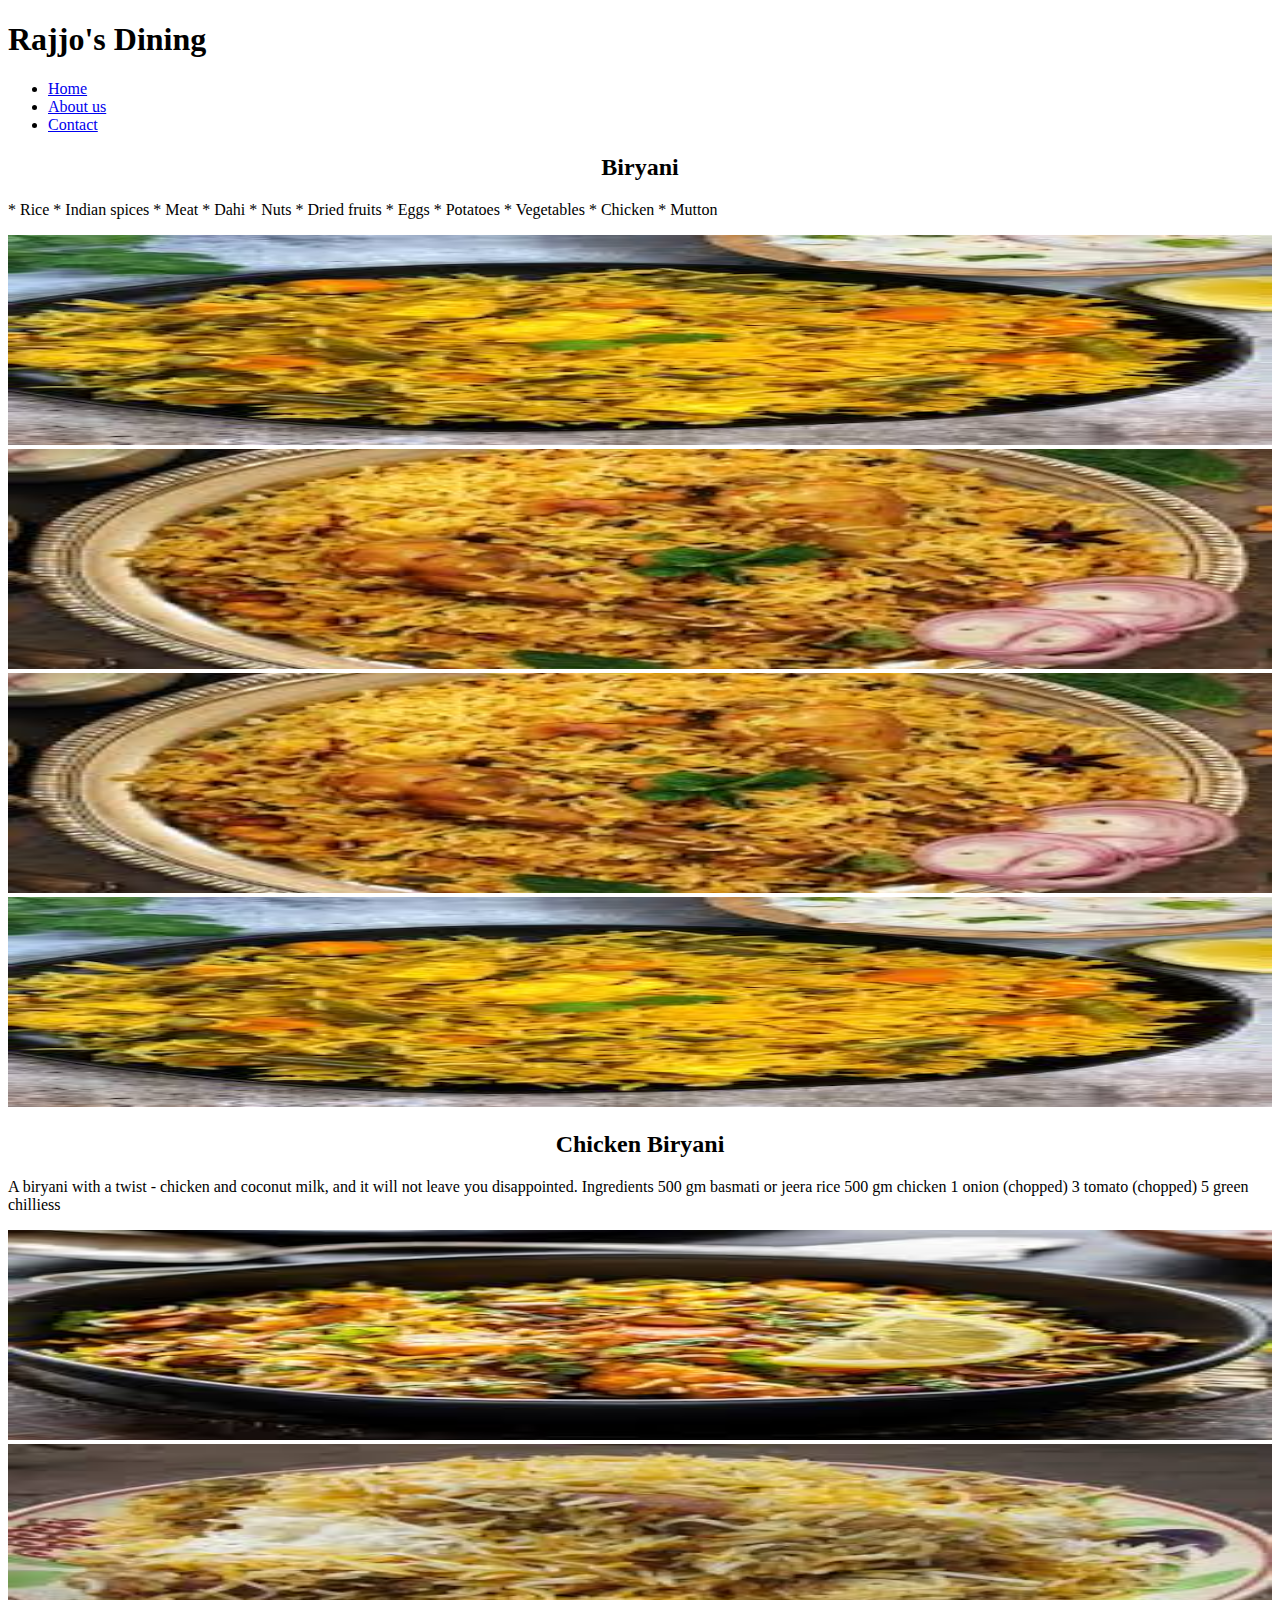
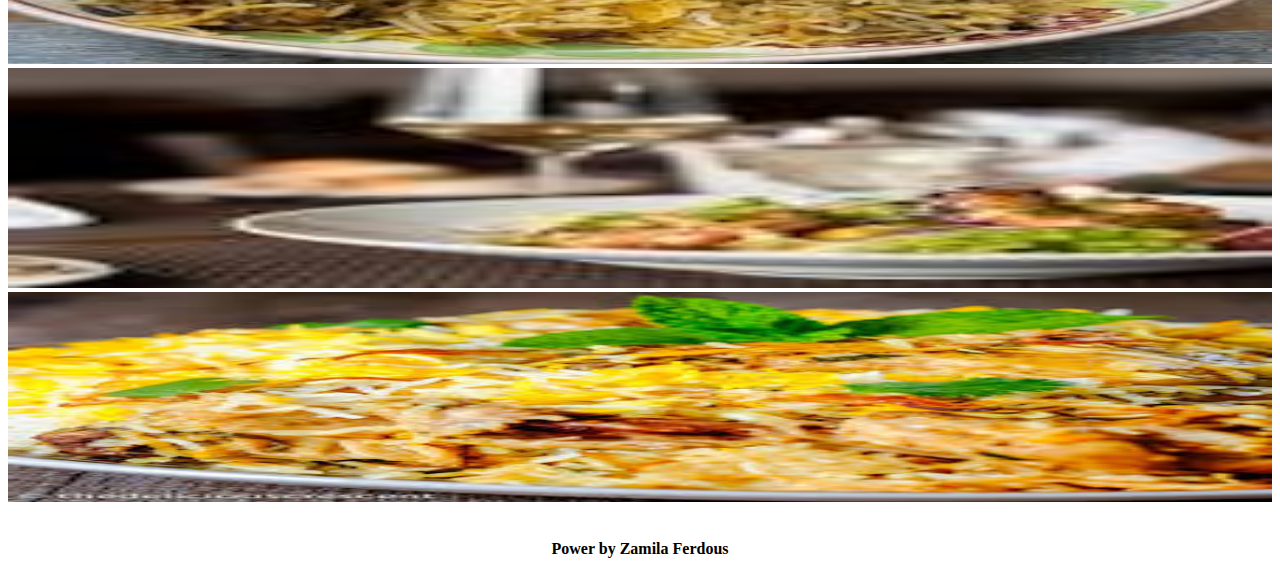
==== index.html @ b91cf7e2 "Add files via upload" ====
<!DOCTYPE html>
<!--
To change this license header, choose License Headers in Project Properties.
To change this template file, choose Tools | Templates
and open the template in the editor.
-->
<html>
    <head>
        <title>rajjo's dining</title>
        <meta charset="UTF-8">
        <meta name="viewport" content="width=device-width, initial-scale=1.0">
     <link rel="stylesheet" type="text/css" href="css/all.css">
        <link rel="stylesheet" type="text/css" href="css/style.css">
        
      
    </head>
    <body>
        <div id="wraffer">
            <div id="header_wraffer">
                <div id="header_wraffer_logo">
                     <h1>Rajjo's Dining </h1>
                </div>
               
                   
                
            </div>
            
            <div id="menu"><ul>
                <li><a href="index.html">Home</a></li>

                <li><a href="About.html">About us</a>
                </li>

                 <li><a href="Cont.html">Contact</a>
                 </li>
                  

            </ul>
            </div>
            
            <div id="content_wraffer">
                <div id="content_left">
                    <h2 align="center">Biryani</h2>
                   <p>* Rice * Indian spices * Meat * Dahi
                    * Nuts * Dried fruits * Eggs * Potatoes * Vegetables * Chicken * Mutton</p>
                   

                </div>
                <div id="content_mid">
                   
                    <img src="c.jpg" height="210" width="100%">
                    <img src="download (2).jpg" height="220" width="100%">

                </div>
              
                <div id="content_right">

                  <img src="download (2).jpg" height="220" width="100%">
                  <img src="c.jpg" height="210" width="100%">
                  
   

                </div>
            </div>

            
            </div<div id="content_wraffer">
                <div id="content_left">
                    <h2 align="center">
                        Chicken Biryani</h2>
                   <p>A biryani with a twist - chicken and coconut milk, and it will not leave you disappointed.
                    Ingredients
                    500 gm basmati or jeera rice
                    500 gm chicken
                    1 onion (chopped)
                    3 tomato (chopped)
                    5 green chilliess
                   </p>
                   

                </div>
                <div id="content_mid">
                   
                    <img src="download (6).jpg" height="210" width="100%">
                    <img src="download (3).jpg" height="220" width="100%">

                </div>
              
                <div id="content_right">

                  <img src="download.jpg" height="220" width="100%">
                  <img src="download (8).jpg" height="210" width="100%">
                  
   

                </div>
            </div>

            
            </div>

            <div id="footer">
                <p style="text-align:center;color:black "><br><b>
                    Power by Zamila Ferdous
                    </b></p>
            </div>
        </div>
        
    </body>
</html>
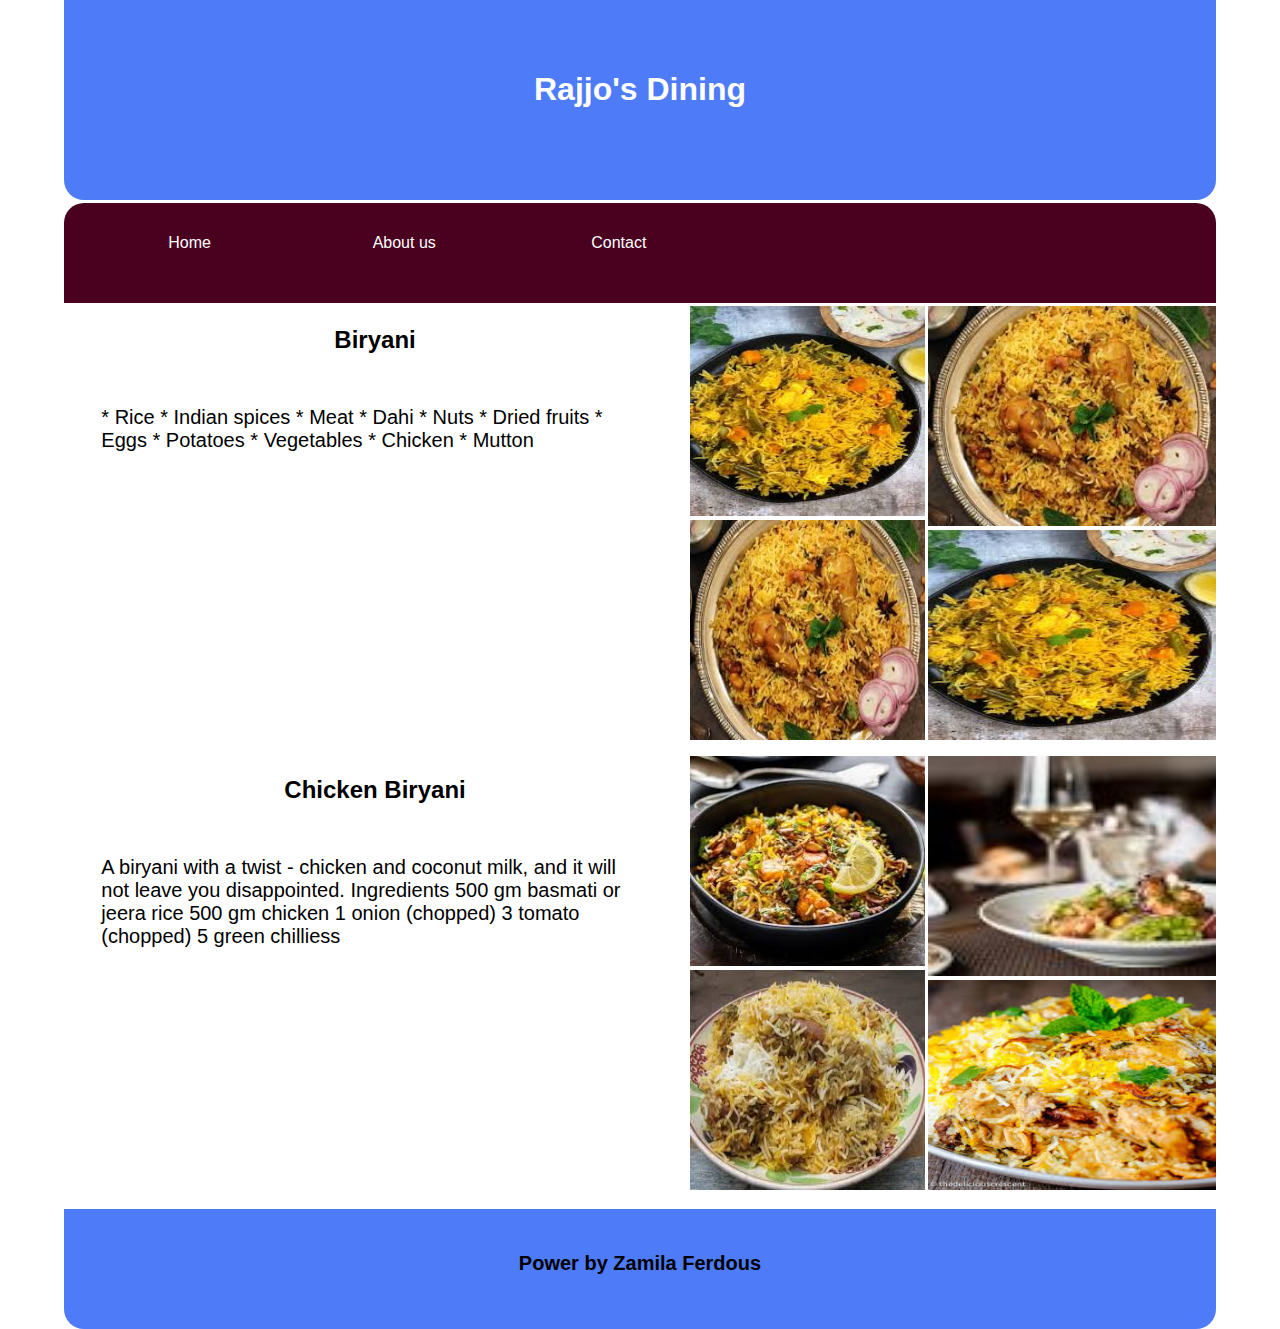
==== commit 63891c18: "Add files via upload" ====
--- a/index.html
+++ b/index.html
@@ -9,8 +9,9 @@
         <title>rajjo's dining</title>
         <meta charset="UTF-8">
         <meta name="viewport" content="width=device-width, initial-scale=1.0">
-     <link rel="stylesheet" type="text/css" href="css/all.css">
-        <link rel="stylesheet" type="text/css" href="css/style.css">
+     <link rel="stylesheet" type="text/css" href="style.css">
+
+    <link rel="stylesheet" type="text/css" href="style.css">
         
       
     </head>
--- a/style.css
+++ b/style.css
@@ -0,0 +1,139 @@
+body{
+                margin:auto 5%; 
+                background-color: white;
+                font-family: 'Antic Slab', serif;
+                font-family: 'Mulish', sans-serif;
+            }
+            #wraffer{
+                background-color:white;
+                width:100%;
+                height:auto;
+                
+            }
+            
+            #header_wraffer{
+                background-color:white;
+                width:100%;
+                height:auto; 
+                float:left; 
+            }
+            
+            #header_wraffer_logo{
+                background-color:#4e7bf8;
+                width:100%;
+                height:150px;
+                float:left;
+                margin-right:0.3%; 
+                text-align: center;
+                padding-top:50px;
+                color: rgb(255, 255, 255);
+                border-bottom-left-radius: 20px;
+                border-bottom-right-radius: 20px;
+            }
+
+
+           
+            
+            #menu{
+                background-color:rgb(73, 1, 31);
+                width:100%;
+                height:100px;
+                margin-top:3px; 
+                margin-bottom:3px; 
+               float:left; 
+               border-top-left-radius: 20px;
+                border-top-right-radius: 20px;
+               
+            }
+            #menu ul{
+                margin:0px;
+                padding:20px; 
+            }
+            #menu ul li{
+                list-style-type:none;
+                background-color:rgb(73, 1, 31);
+                margin-right:0.3%;
+                width:17%; 
+                float:left; 
+                height:30px;
+                text-align:center;
+                padding:1%; 
+               
+               transition:all 1s; 
+            }
+            #menu ul li a{
+                text-decoration:none;
+                color:white; 
+            }
+            
+            #menu ul li:hover{
+                background-color:#1b486d;
+                border-radius:20px 0px; 
+                transition:all 2s; 
+            }
+
+           #content_wraffer2{
+                background-color:white;
+                width:100%;
+                height: 450px;
+                float:left; 
+                text-align: center;
+            }
+           
+            #content_wraffer{
+                background-color:white;
+                width:100%;
+                height: 450px;
+                float:left; 
+            }
+            
+            #content_left{
+                background-color:white;
+                width:54%;
+                
+                height:450px;
+                float:left;
+                
+            }
+
+
+            
+            #content_left p{
+                font-family: 'Antic Slab', serif;
+                font-family: 'Mulish', sans-serif;
+                 font-weight: 400px;
+                 font-size: 20px;
+                 text-align: :center;
+                padding-top: 15px;
+                margin: 6% 
+            }
+            
+             #content_mid{
+                background-color::white;
+                width:20.4%;
+                height:450px;
+                float:left;
+                margin-left:0.3%; 
+                margin-right:0.3%; 
+            }
+            #content_right{
+                background-color::white;
+                width:25%;
+                height:450px;
+                float:left; 
+            }
+            
+            
+            #footer{
+                background-color:#4e7bf8;
+                width:100%;
+                height:120px;
+                font-size: 20px;
+                float:left;
+                margin-top:3px;
+                border-bottom-left-radius: 20px;
+                border-bottom-right-radius: 20px;
+
+
+                
+            }--- a/style.css
+++ b/style.css
@@ -0,0 +1,139 @@
+body{
+                margin:auto 5%; 
+                background-color: white;
+                font-family: 'Antic Slab', serif;
+                font-family: 'Mulish', sans-serif;
+            }
+            #wraffer{
+                background-color:white;
+                width:100%;
+                height:auto;
+                
+            }
+            
+            #header_wraffer{
+                background-color:white;
+                width:100%;
+                height:auto; 
+                float:left; 
+            }
+            
+            #header_wraffer_logo{
+                background-color:#4e7bf8;
+                width:100%;
+                height:150px;
+                float:left;
+                margin-right:0.3%; 
+                text-align: center;
+                padding-top:50px;
+                color: rgb(255, 255, 255);
+                border-bottom-left-radius: 20px;
+                border-bottom-right-radius: 20px;
+            }
+
+
+           
+            
+            #menu{
+                background-color:rgb(73, 1, 31);
+                width:100%;
+                height:100px;
+                margin-top:3px; 
+                margin-bottom:3px; 
+               float:left; 
+               border-top-left-radius: 20px;
+                border-top-right-radius: 20px;
+               
+            }
+            #menu ul{
+                margin:0px;
+                padding:20px; 
+            }
+            #menu ul li{
+                list-style-type:none;
+                background-color:rgb(73, 1, 31);
+                margin-right:0.3%;
+                width:17%; 
+                float:left; 
+                height:30px;
+                text-align:center;
+                padding:1%; 
+               
+               transition:all 1s; 
+            }
+            #menu ul li a{
+                text-decoration:none;
+                color:white; 
+            }
+            
+            #menu ul li:hover{
+                background-color:#1b486d;
+                border-radius:20px 0px; 
+                transition:all 2s; 
+            }
+
+           #content_wraffer2{
+                background-color:white;
+                width:100%;
+                height: 450px;
+                float:left; 
+                text-align: center;
+            }
+           
+            #content_wraffer{
+                background-color:white;
+                width:100%;
+                height: 450px;
+                float:left; 
+            }
+            
+            #content_left{
+                background-color:white;
+                width:54%;
+                
+                height:450px;
+                float:left;
+                
+            }
+
+
+            
+            #content_left p{
+                font-family: 'Antic Slab', serif;
+                font-family: 'Mulish', sans-serif;
+                 font-weight: 400px;
+                 font-size: 20px;
+                 text-align: :center;
+                padding-top: 15px;
+                margin: 6% 
+            }
+            
+             #content_mid{
+                background-color::white;
+                width:20.4%;
+                height:450px;
+                float:left;
+                margin-left:0.3%; 
+                margin-right:0.3%; 
+            }
+            #content_right{
+                background-color::white;
+                width:25%;
+                height:450px;
+                float:left; 
+            }
+            
+            
+            #footer{
+                background-color:#4e7bf8;
+                width:100%;
+                height:120px;
+                font-size: 20px;
+                float:left;
+                margin-top:3px;
+                border-bottom-left-radius: 20px;
+                border-bottom-right-radius: 20px;
+
+
+                
+            }